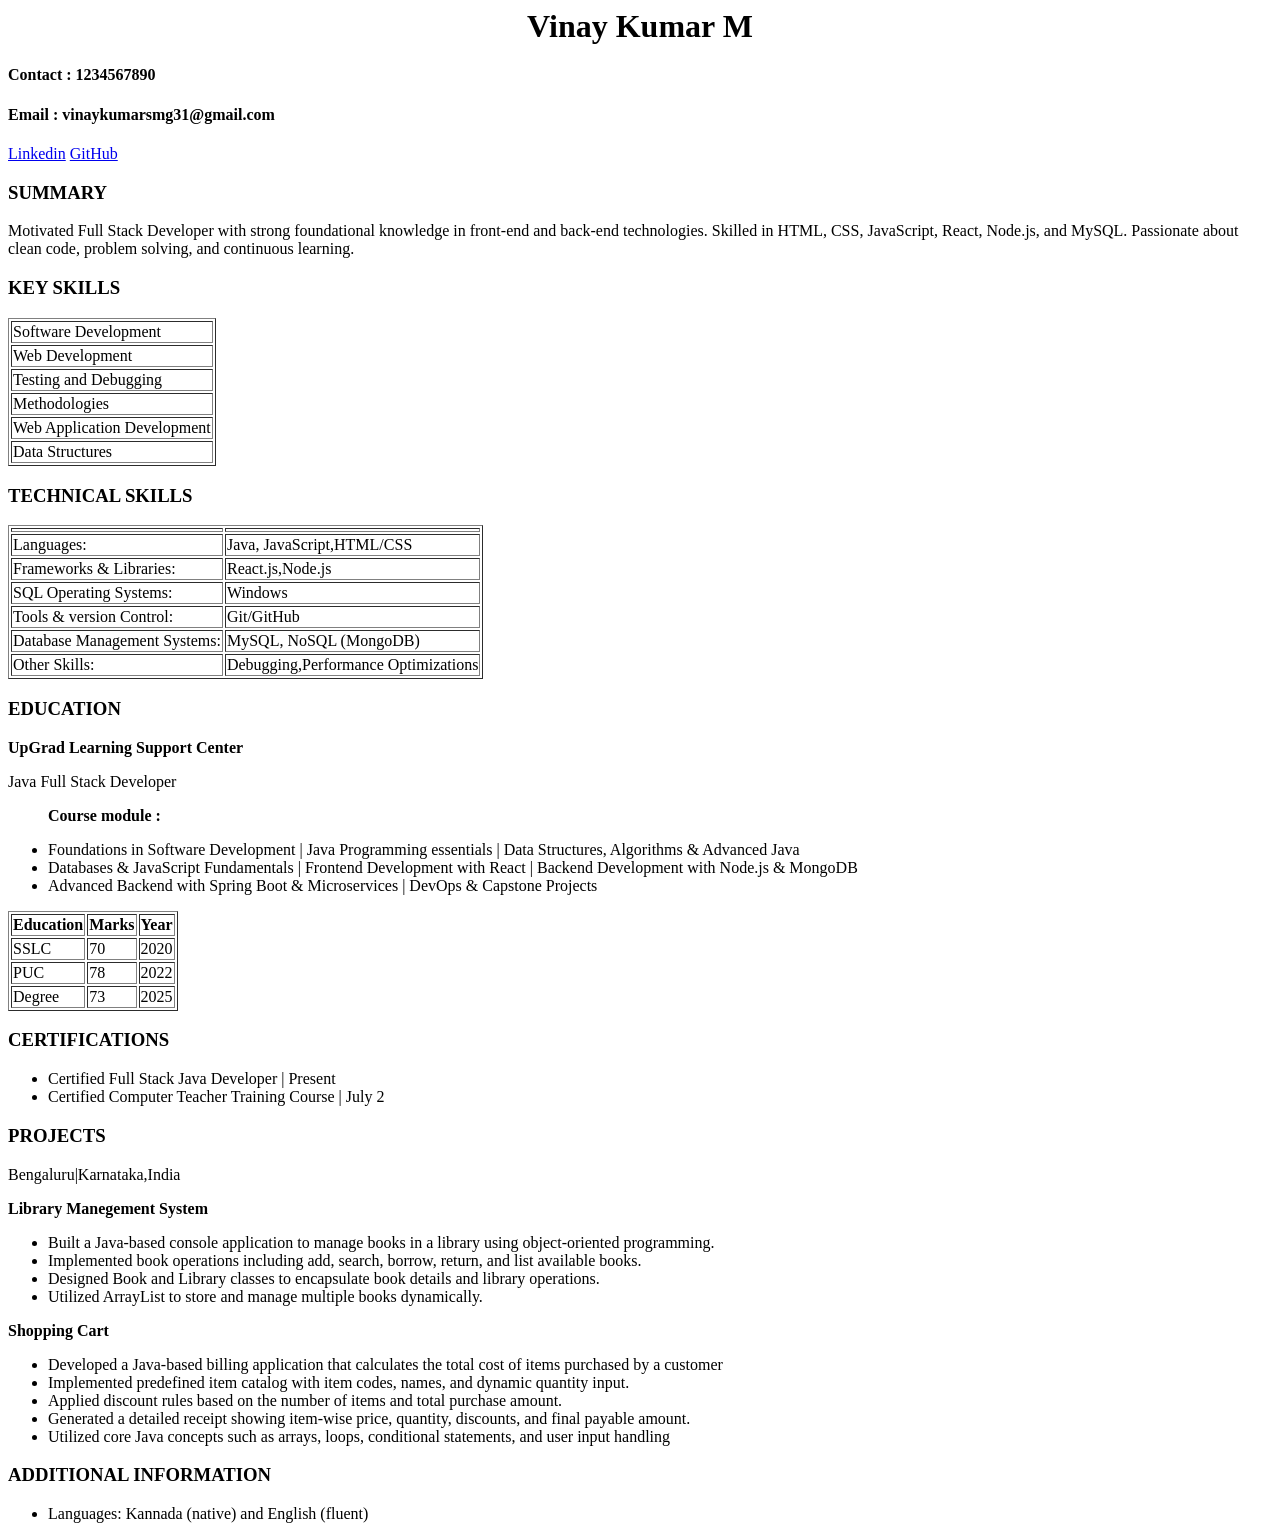
==== index.html @ 388052d8 "Add files via upload" ====
<html>

<head>

<body>
    <center>
        <h1>Vinay Kumar M </h1>
    </center>
    
    <h4>Contact : 1234567890</h4> 
    <h4>Email : vinaykumarsmg31@gmail.com</h4>
    <a href="www.linkedin.com/in/vinayvini123">Linkedin</a>
    <a href="https://github.com/Vinayy31">GitHub</a>

    <h3>SUMMARY</h3>
    <p>Motivated Full Stack Developer with strong foundational knowledge in front-end and back-end technologies.
        Skilled in HTML, CSS, JavaScript, React, Node.js, and MySQL. Passionate about clean code, problem
        solving, and continuous learning.</p>
    <h3>KEY SKILLS</h3>
    <table border="1">
        <!-- <tr>
            <th>KEY SKILLS</th>
        </tr> -->
        <tr>
            <td>Software Development</td>
        </tr>
        <tr>
            <td>Web Development</td>
        </tr>
        <tr>
            <td>Testing and Debugging </td>
        </tr>
        <tr>
            <td> Methodologies
        </tr>
        </tr>
        <tr>
            <td>Web Application Development</td>
        </tr>
        <tr>
            <td>Data Structures</td>
        </tr>
    </table>
    <h3>TECHNICAL SKILLS</h3>
    <table border="1">
        <tr>
            <th></th>
            <th></th>
        <tr>
            <td>Languages:</td>
            <td> Java, JavaScript,HTML/CSS</td>
        </tr>
        <tr>
            <td>Frameworks & Libraries:</td>
            <td> React.js,Node.js</td>
        </tr>
        <tr>
            <td>SQL Operating Systems:</td>
            <td>Windows</td>
        </tr>
        <tr>
            <td>Tools & version Control:</td>
            <td> Git/GitHub</td>
        </tr>
        <tr>
            <td>Database Management Systems:</td>
            <td>MySQL, NoSQL (MongoDB)</td>
        </tr>
        <tr>
            <td>Other Skills:</td>
            <td>Debugging,Performance Optimizations</td>
        </tr>
    </table>
    <h3>EDUCATION</h3>
    <strong>UpGrad Learning Support Center</strong>
    <p>Java Full Stack Developer</p>
    <ul>
        <strong>Course module :</strong>
    </ul>
    <ul>
        <li> Foundations in Software Development | Java Programming essentials | Data Structures, Algorithms & Advanced
            Java</li>
        <li> Databases & JavaScript Fundamentals | Frontend Development with React | Backend Development with Node.js &
            MongoDB</li>
        <li>Advanced Backend with Spring Boot & Microservices | DevOps & Capstone Projects</li>
    </ul>
    <!-- <h2>KUVEMPU UNIVERSITY | Shivamogga.karnataka</h2> -->
   <table border="1">
        <tr>
            <th>Education</th>
            <th>Marks</th>
            <th>Year</th>
        </tr>
        <tr>
            <td>SSLC</td>
            <td>70</td>
            <td>2020</td>
        </tr>
        <tr>
            <td>PUC</td>
            <td>78</td>
            <td>2022</td>
        </tr>
        <tr>
            <td>Degree</td>
            <td>73</td>
            <td>2025</td>
        </tr>
   </table>
    <h3>CERTIFICATIONS</h3>
    <ul>
        <li> Certified Full Stack Java Developer | Present</li>
        <li>Certified Computer Teacher Training Course | July 2</li>
    </ul>
    <h3>PROJECTS</h3>
    <p>Bengaluru|Karnataka,India</p>
    <strong>Library Manegement System</strong>
    <ul>
        <li>Built a Java-based console application to manage books in a library using object-oriented programming.</li>
        <li>Implemented book operations including add, search, borrow, return, and list available books.</li>
        <li>Designed Book and Library classes to encapsulate book details and library operations.</li>
        <li>Utilized ArrayList to store and manage multiple books dynamically.</li>
    </ul>
    <strong>Shopping Cart</strong>
    <ul>
        <li>Developed a Java-based billing application that calculates the total cost of items purchased by a customer
        </li>
        <li>Implemented predefined item catalog with item codes, names, and dynamic quantity input.</li>
        <li>Applied discount rules based on the number of items and total purchase amount.</li>
        <li>Generated a detailed receipt showing item-wise price, quantity, discounts, and final payable amount.</li>
        <li> Utilized core Java concepts such as arrays, loops, conditional statements, and user input handling</li>
    </ul>
    <h3>ADDITIONAL INFORMATION</h3>
    <ul>
        <li>Languages: Kannada (native) and English (fluent)</li>
    </ul>

</body>

</head>

</html>
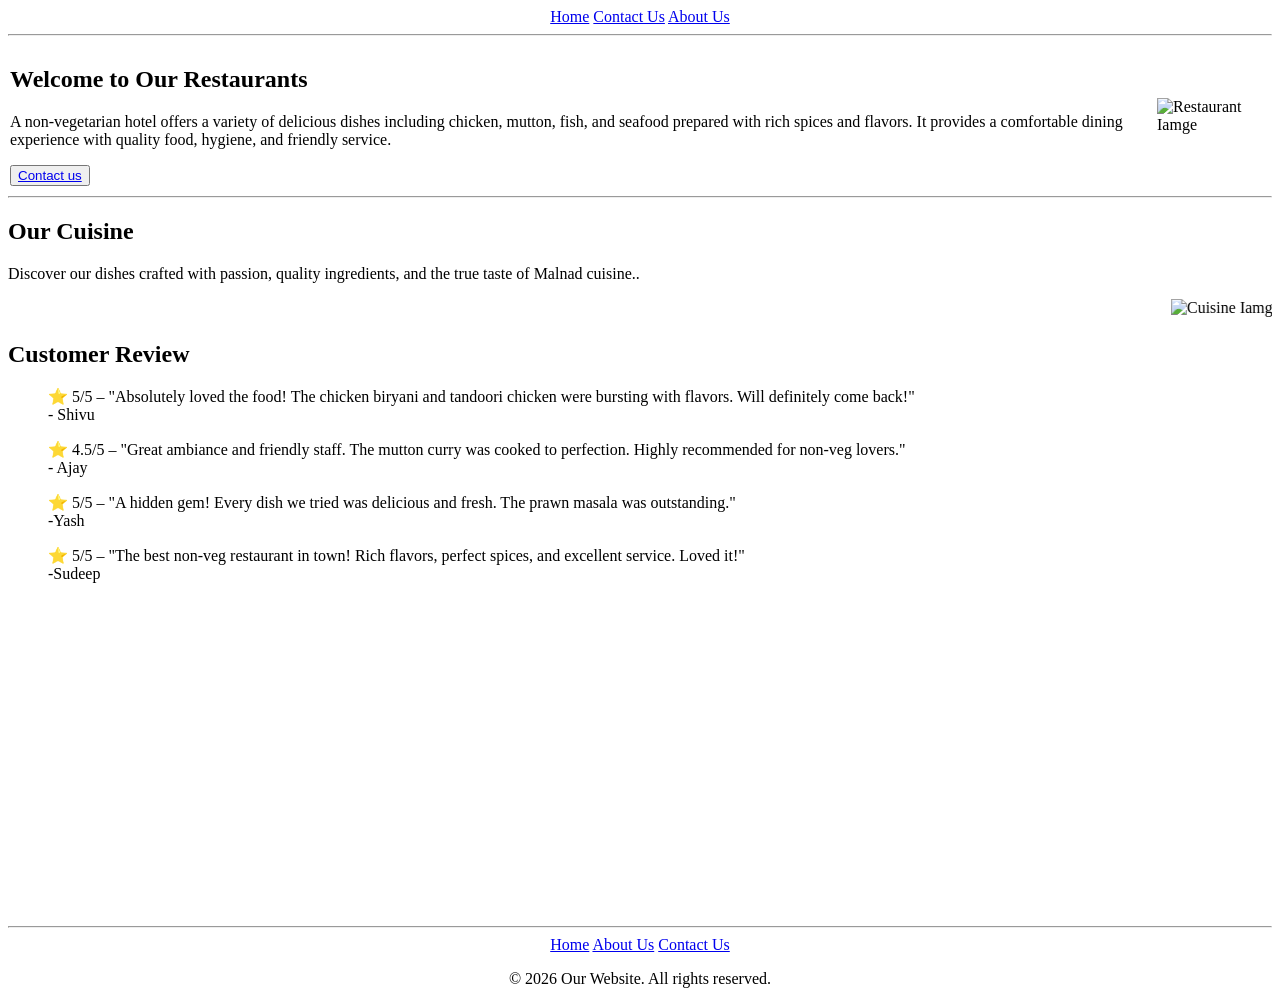
==== commit c07f0d64: "Add files via upload" ====
--- a/index.html
+++ b/index.html
@@ -1,142 +1,96 @@
-<html>
+<!DOCTYPE html>
+<html lang="en">
+<head>
+    <meta charset="UTF-8">
+    <meta name="viewport" content="width=device-width, initial-scale=1.0">
+    <title>Landing page</title>
+</head>
+<body>
+    <header>
+        <center>
+        <nav>
+            <a href="/.">Home</a>
+            <a href="contactus.html">Contact Us</a>
+            <a href="aboutus.html">About Us</a>
+        </nav>
+        </center>
 
-<head>
+        <hr />
 
-<body>
-    <center>
-        <h1>Vinay Kumar M </h1>
-    </center>
-    
-    <h4>Contact : 1234567890</h4> 
-    <h4>Email : vinaykumarsmg31@gmail.com</h4>
-    <a href="www.linkedin.com/in/vinayvini123">Linkedin</a>
-    <a href="https://github.com/Vinayy31">GitHub</a>
-
-    <h3>SUMMARY</h3>
-    <p>Motivated Full Stack Developer with strong foundational knowledge in front-end and back-end technologies.
-        Skilled in HTML, CSS, JavaScript, React, Node.js, and MySQL. Passionate about clean code, problem
-        solving, and continuous learning.</p>
-    <h3>KEY SKILLS</h3>
-    <table border="1">
-        <!-- <tr>
-            <th>KEY SKILLS</th>
-        </tr> -->
+        <table width ="100%" cellpadding="'10%";
         <tr>
-            <td>Software Development</td>
-        </tr>
-        <tr>
-            <td>Web Development</td>
-        </tr>
-        <tr>
-            <td>Testing and Debugging </td>
-        </tr>
-        <tr>
-            <td> Methodologies
-        </tr>
-        </tr>
-        <tr>
-            <td>Web Application Development</td>
-        </tr>
-        <tr>
-            <td>Data Structures</td>
+            <td>
+                <div>
+                    <h2>Welcome to Our Restaurants</h2>
+                    <p>A non-vegetarian hotel offers a variety of delicious dishes including chicken, mutton, fish, and seafood prepared with rich spices and flavors.
+                        It provides a comfortable dining experience with quality food, hygiene, and friendly service.</p>
+                            <button><a href="/contact.html">Contact us</a></button>
+                </div>
+            </td>
+            <td>
+                <div>
+                    <img src ="D:\Project Photos\Malnand.jpg.png" alt="Restaurant Iamge" width="500" height="350"/>
+                </div>
+            </td>
         </tr>
     </table>
-    <h3>TECHNICAL SKILLS</h3>
-    <table border="1">
-        <tr>
-            <th></th>
-            <th></th>
-        <tr>
-            <td>Languages:</td>
-            <td> Java, JavaScript,HTML/CSS</td>
-        </tr>
-        <tr>
-            <td>Frameworks & Libraries:</td>
-            <td> React.js,Node.js</td>
-        </tr>
-        <tr>
-            <td>SQL Operating Systems:</td>
-            <td>Windows</td>
-        </tr>
-        <tr>
-            <td>Tools & version Control:</td>
-            <td> Git/GitHub</td>
-        </tr>
-        <tr>
-            <td>Database Management Systems:</td>
-            <td>MySQL, NoSQL (MongoDB)</td>
-        </tr>
-        <tr>
-            <td>Other Skills:</td>
-            <td>Debugging,Performance Optimizations</td>
-        </tr>
-    </table>
-    <h3>EDUCATION</h3>
-    <strong>UpGrad Learning Support Center</strong>
-    <p>Java Full Stack Developer</p>
-    <ul>
-        <strong>Course module :</strong>
-    </ul>
-    <ul>
-        <li> Foundations in Software Development | Java Programming essentials | Data Structures, Algorithms & Advanced
-            Java</li>
-        <li> Databases & JavaScript Fundamentals | Frontend Development with React | Backend Development with Node.js &
-            MongoDB</li>
-        <li>Advanced Backend with Spring Boot & Microservices | DevOps & Capstone Projects</li>
-    </ul>
-    <!-- <h2>KUVEMPU UNIVERSITY | Shivamogga.karnataka</h2> -->
-   <table border="1">
-        <tr>
-            <th>Education</th>
-            <th>Marks</th>
-            <th>Year</th>
-        </tr>
-        <tr>
-            <td>SSLC</td>
-            <td>70</td>
-            <td>2020</td>
-        </tr>
-        <tr>
-            <td>PUC</td>
-            <td>78</td>
-            <td>2022</td>
-        </tr>
-        <tr>
-            <td>Degree</td>
-            <td>73</td>
-            <td>2025</td>
-        </tr>
-   </table>
-    <h3>CERTIFICATIONS</h3>
-    <ul>
-        <li> Certified Full Stack Java Developer | Present</li>
-        <li>Certified Computer Teacher Training Course | July 2</li>
-    </ul>
-    <h3>PROJECTS</h3>
-    <p>Bengaluru|Karnataka,India</p>
-    <strong>Library Manegement System</strong>
-    <ul>
-        <li>Built a Java-based console application to manage books in a library using object-oriented programming.</li>
-        <li>Implemented book operations including add, search, borrow, return, and list available books.</li>
-        <li>Designed Book and Library classes to encapsulate book details and library operations.</li>
-        <li>Utilized ArrayList to store and manage multiple books dynamically.</li>
-    </ul>
-    <strong>Shopping Cart</strong>
-    <ul>
-        <li>Developed a Java-based billing application that calculates the total cost of items purchased by a customer
-        </li>
-        <li>Implemented predefined item catalog with item codes, names, and dynamic quantity input.</li>
-        <li>Applied discount rules based on the number of items and total purchase amount.</li>
-        <li>Generated a detailed receipt showing item-wise price, quantity, discounts, and final payable amount.</li>
-        <li> Utilized core Java concepts such as arrays, loops, conditional statements, and user input handling</li>
-    </ul>
-    <h3>ADDITIONAL INFORMATION</h3>
-    <ul>
-        <li>Languages: Kannada (native) and English (fluent)</li>
-    </ul>
+    </header>
+    <hr />
 
+    <section>
+        <h2>Our Cuisine</h2>
+        <p>Discover our dishes crafted with passion, quality ingredients, and the true taste of Malnad cuisine..</p>
+        <marquee>
+            
+            <img src="D:\Project Photos\download.jpeg" alt = "Cuisine Iamge"/>
+            <img src="D:\Project Photos\Image1_-Tandoori-Chicken-1-1024x538.jpg" alt ="Cuisine Iamge" width="225" height="225" />
+            <img src = "D:\Project Photos\images.jpeg" alt = "cuisine Iamge">
+            <img src = "D:\Project Photos\download (1).jpeg" alt = "Cuisine images" weigth = "225" height="225" />
+            <img src ="D:\Project Photos\download (3).jpeg"alt="cuisine Image" width="225" height="225" />
+            <img src = "D:\Project Photos\download (4).jpeg" alt="cuisine" width="225" height="225" />
+
+        </marquee>
+    </section>
+    
+    <section>
+        <h2>Customer Review</h2>
+        <blockquote>
+            ⭐ 5/5 – "Absolutely loved the food! The chicken biryani and tandoori chicken were bursting with flavors. Will definitely come back!"
+            <br /> - Shivu
+        </blockquote> 
+        
+        <blockquote>
+            ⭐ 4.5/5 – "Great ambiance and friendly staff. The mutton curry was cooked to perfection. Highly recommended for non-veg lovers."
+            <br /> - Ajay
+
+        </blockquote> 
+            
+        <blockquote>
+            ⭐ 5/5 – "A hidden gem! Every dish we tried was delicious and fresh. The prawn masala was outstanding."
+            <br /> -Yash
+        </blockquote>
+        <blockquote>
+            ⭐ 5/5 – "The best non-veg restaurant in town! Rich flavors, perfect spices, and excellent service. Loved it!"
+            <br /> -Sudeep
+        </blockquote>
+    </section>
+
+    <section>
+         <iframe width="560" height="315" src="https://youtube.com/shorts/uDhhd4tY7KE?si=jSCHGUrxBSIvVycm" title="YouTube video player" frameborder="0" allow="accelerometer; autoplay; clipboard-write; encrypted-media; gyroscope; picture-in-picture; web-share"
+          referrerpolicy="strict-origin-when-cross-origin" allowfullscreen></iframe>
+    </section>
+
+    <footer>
+        <hr />
+        <center>
+            <nav>
+                <a href="./index.html">Home</a>
+                <a href="./aboutus.html">About Us</a>
+                <a href="./contactus.html">Contact Us</a>
+            </nav>
+            <p>&copy; 2026 Our Website. All rights reserved.</p>
+        </center>
+      
+    </footer>
 </body>
-
-</head>
-
 </html>
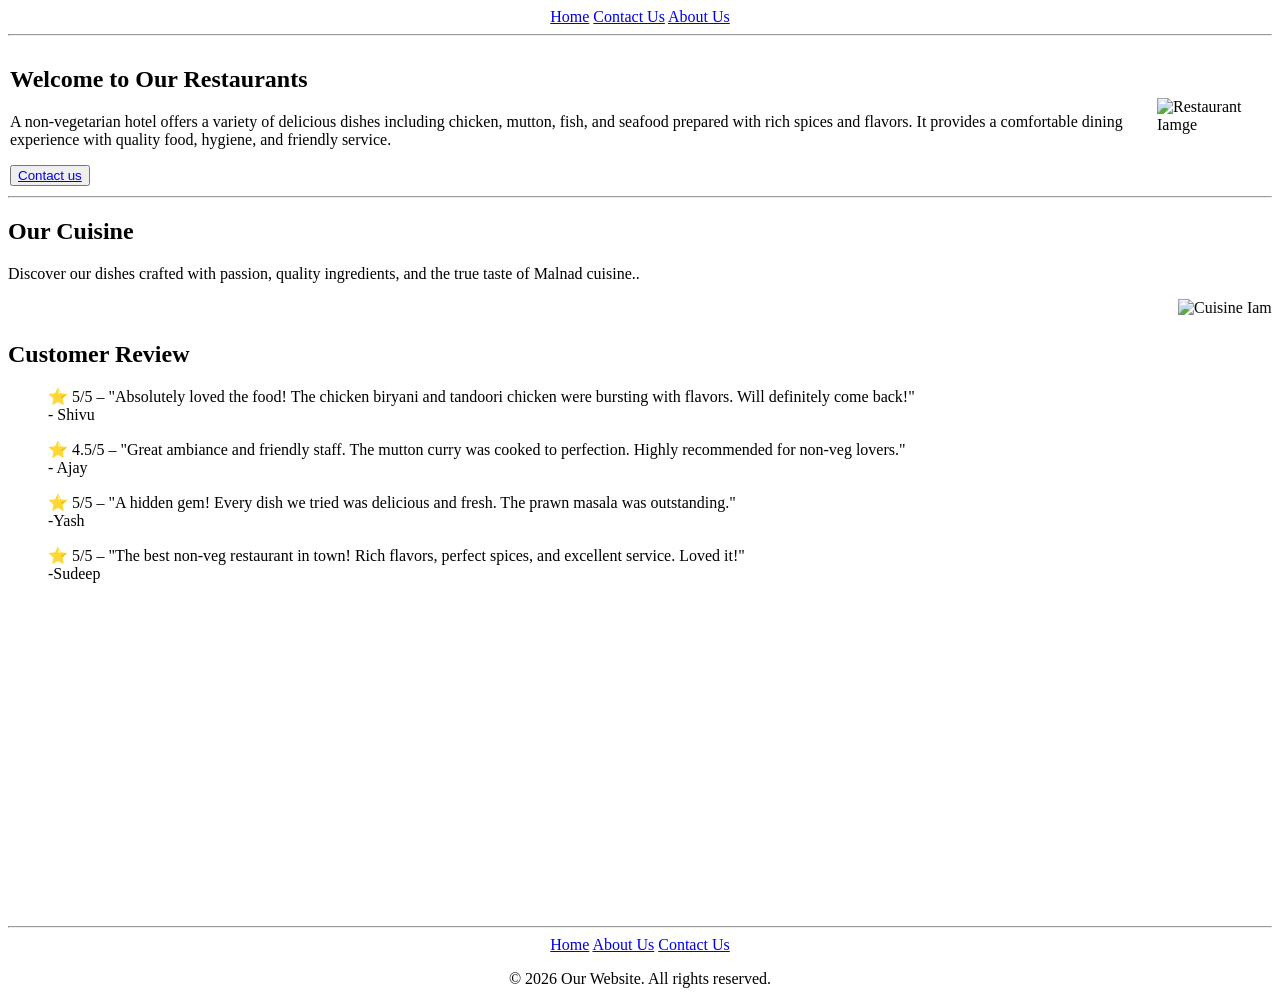
==== commit 55e5216e: "Add files via upload" ====
--- a/index.html
+++ b/index.html
@@ -42,7 +42,7 @@
         <p>Discover our dishes crafted with passion, quality ingredients, and the true taste of Malnad cuisine..</p>
         <marquee>
             
-            <img src="D:\Project Photos\download.jpeg" alt = "Cuisine Iamge"/>
+            <img src="https://www.kannammacooks.com/masala-fish-fry/" alt = "Cuisine Iamge"/>
             <img src="D:\Project Photos\Image1_-Tandoori-Chicken-1-1024x538.jpg" alt ="Cuisine Iamge" width="225" height="225" />
             <img src = "D:\Project Photos\images.jpeg" alt = "cuisine Iamge">
             <img src = "D:\Project Photos\download (1).jpeg" alt = "Cuisine images" weigth = "225" height="225" />
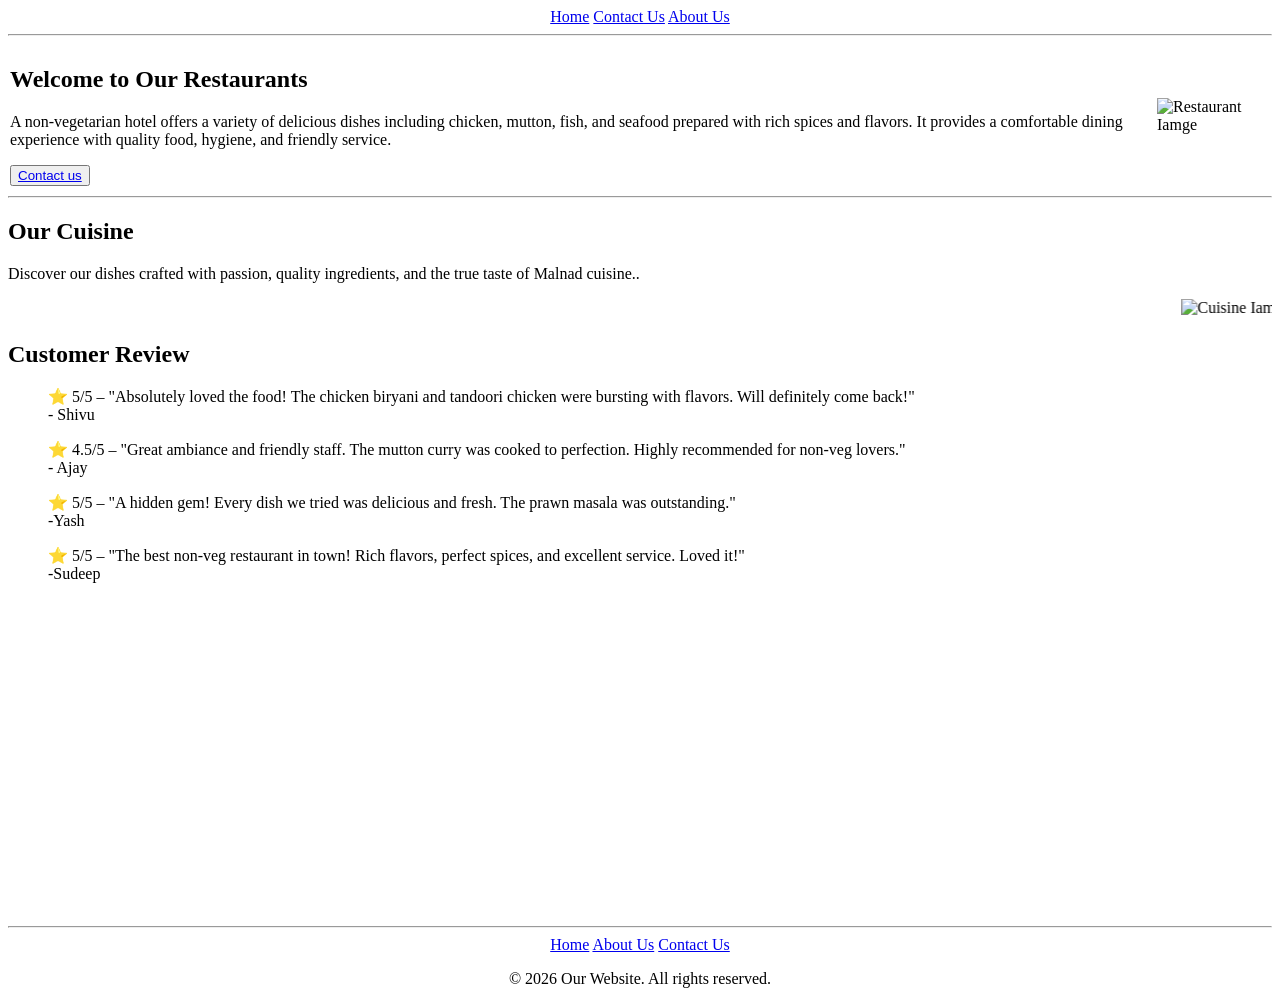
==== commit 93d8209e: "Add files via upload" ====
--- a/index.html
+++ b/index.html
@@ -29,7 +29,7 @@
             </td>
             <td>
                 <div>
-                    <img src ="D:\Project Photos\Malnand.jpg.png" alt="Restaurant Iamge" width="500" height="350"/>
+                    <img src ="https://spiceeats.com/wp-content/uploads/2020/07/Chicken-Gravy.jpg" alt="Restaurant Iamge" width="500" height="350"/>
                 </div>
             </td>
         </tr>
@@ -43,8 +43,8 @@
         <marquee>
             
             <img src="https://www.kannammacooks.com/masala-fish-fry/" alt = "Cuisine Iamge"/>
-            <img src="D:\Project Photos\Image1_-Tandoori-Chicken-1-1024x538.jpg" alt ="Cuisine Iamge" width="225" height="225" />
-            <img src = "D:\Project Photos\images.jpeg" alt = "cuisine Iamge">
+            <img src="https://share.google/e4VPmUkOUV7FIs554" alt ="Cuisine Iamge" width="225" height="225" />
+            <img src = "Dhttps://share.google/3mPozeJwwFTxsnCSJ" alt = "cuisine Iamge">
             <img src = "D:\Project Photos\download (1).jpeg" alt = "Cuisine images" weigth = "225" height="225" />
             <img src ="D:\Project Photos\download (3).jpeg"alt="cuisine Image" width="225" height="225" />
             <img src = "D:\Project Photos\download (4).jpeg" alt="cuisine" width="225" height="225" />
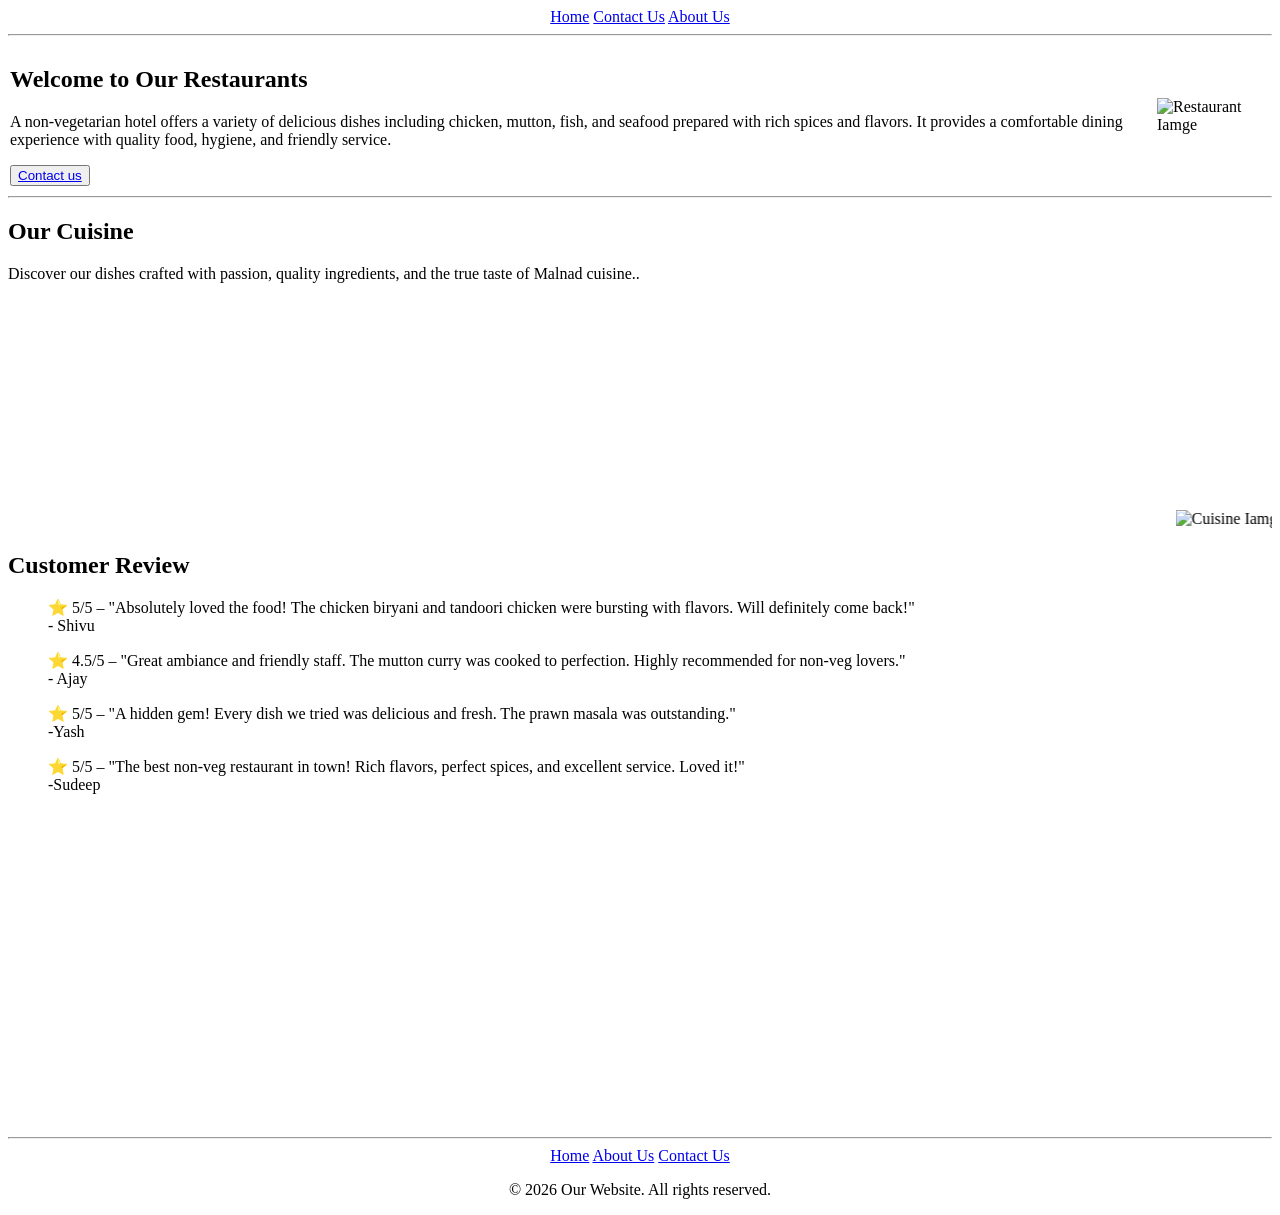
==== commit a4f869a1: "Add files via upload" ====
--- a/index.html
+++ b/index.html
@@ -29,7 +29,7 @@
             </td>
             <td>
                 <div>
-                    <img src ="https://spiceeats.com/wp-content/uploads/2020/07/Chicken-Gravy.jpg" alt="Restaurant Iamge" width="500" height="350"/>
+                    <img src ="https://swagath.in/wp-content/uploads/2025/01/Authentic-South-Indian-Dishes-You-Cant-Miss-At-Swagath.jpg" alt="Restaurant Iamge" width="550" height="380"/>
                 </div>
             </td>
         </tr>
@@ -42,12 +42,16 @@
         <p>Discover our dishes crafted with passion, quality ingredients, and the true taste of Malnad cuisine..</p>
         <marquee>
             
-            <img src="https://www.kannammacooks.com/masala-fish-fry/" alt = "Cuisine Iamge"/>
-            <img src="https://share.google/e4VPmUkOUV7FIs554" alt ="Cuisine Iamge" width="225" height="225" />
-            <img src = "Dhttps://share.google/3mPozeJwwFTxsnCSJ" alt = "cuisine Iamge">
-            <img src = "D:\Project Photos\download (1).jpeg" alt = "Cuisine images" weigth = "225" height="225" />
-            <img src ="D:\Project Photos\download (3).jpeg"alt="cuisine Image" width="225" height="225" />
-            <img src = "D:\Project Photos\download (4).jpeg" alt="cuisine" width="225" height="225" />
+            <img src="https://vismaifood.com/storage/app/uploads/public/606/866/f5a/606866f5a1246810124271.jpg" alt = "Cuisine Iamge"weigth = "225" height="225"/>
+            <img src="https://www.jaypeehotels.com/blog/wp-content/uploads/2024/04/BLOG-1-15.jpg" alt ="Cuisine Iamge" width="225" height="225" />
+            <img src = "https://encrypted-tbn0.gstatic.com/images?q=tbn:ANd9GcT_UNAvdvmAnGKLpx13a70K0F-y-V7I5ey9mQ&s" alt = "cuisine Iamge"weigth = "225" height="225">
+            <img src = "https://b2958125.smushcdn.com/2958125/wp-content/uploads/masala-fish-fry-recipe-ayala-meen-Mackerel-fry-11.jpg?lossy=1&strip=1&webp=1" alt = "Cuisine images" weigth = "225" height="225" />
+            <img src ="https://spicecravings.com/wp-content/uploads/2020/10/Egg-Biryani-3.jpg" width="225" height="225" />
+            <img src = "https://st4.depositphotos.com/19960896/29965/i/1600/depositphotos_299652108-stock-photo-assorted-indian-non-vegetarian-food.jpg" alt="cuisine" width="225" height="225" />
+            <img src ="https://img-s-msn-com.akamaized.net/tenant/amp/entityid/AA1GRlvN.img?w=800&h=435&q=60&m=2&f=jpg" width="225" height="225" />
+            <img src ="https://static.toiimg.com/thumb/121881694.jpg?imgsize=90560&photoid=121881694&width=600&height=335&resizemode=75" width="225" height="225" />
+
+
 
         </marquee>
     </section>
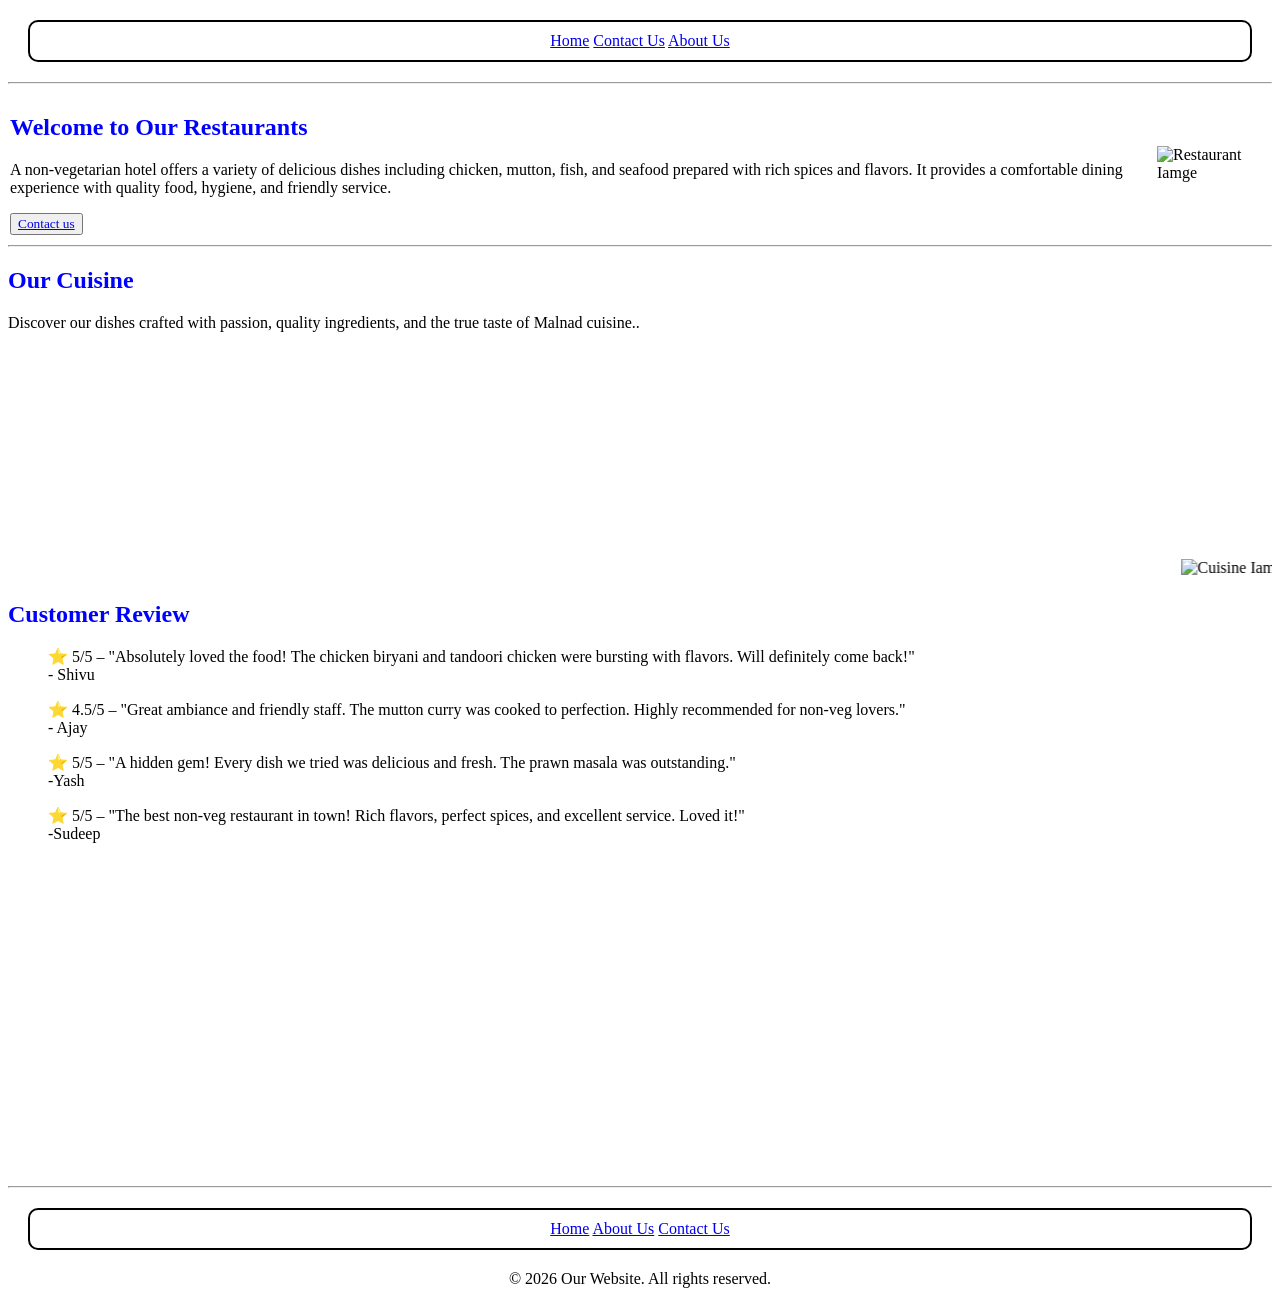
==== commit 72aa1ec9: "Add files via upload" ====
--- a/index.html
+++ b/index.html
@@ -4,16 +4,17 @@
     <meta charset="UTF-8">
     <meta name="viewport" content="width=device-width, initial-scale=1.0">
     <title>Landing page</title>
+    <link rel="stylesheet" href="./styles.css" />
 </head>
 <body>
     <header>
-        <center>
+       
         <nav>
             <a href="/.">Home</a>
             <a href="contactus.html">Contact Us</a>
             <a href="aboutus.html">About Us</a>
         </nav>
-        </center>
+        
 
         <hr />
 
@@ -80,7 +81,7 @@
     </section>
 
     <section>
-         <iframe width="560" height="315" src="https://youtube.com/shorts/uDhhd4tY7KE?si=jSCHGUrxBSIvVycm" title="YouTube video player" frameborder="0" allow="accelerometer; autoplay; clipboard-write; encrypted-media; gyroscope; picture-in-picture; web-share"
+         <iframe width="560" height="315" src="https://www.youtube.com/watch?v=xPPLbEFbCAo" title="YouTube video player" frameborder="0" allow="accelerometer; autoplay; clipboard-write; encrypted-media; gyroscope; picture-in-picture; web-share"
           referrerpolicy="strict-origin-when-cross-origin" allowfullscreen></iframe>
     </section>
 
--- a/styles.css
+++ b/styles.css
@@ -0,0 +1,24 @@
+nav{
+    padding: 10px;
+    margin: 20px;
+    text-align : center;
+    border: solid black 2px;
+    border-radius: 10px ;
+
+}
+
+h2 {
+    color:blue;
+ 
+}
+
+*{
+    font-family: 'Times New Roman', Times, serif;
+}
+
+.nav-link{
+    text-decoration: none;
+    color: blueviolet;
+    font-family: bold;
+}
+
